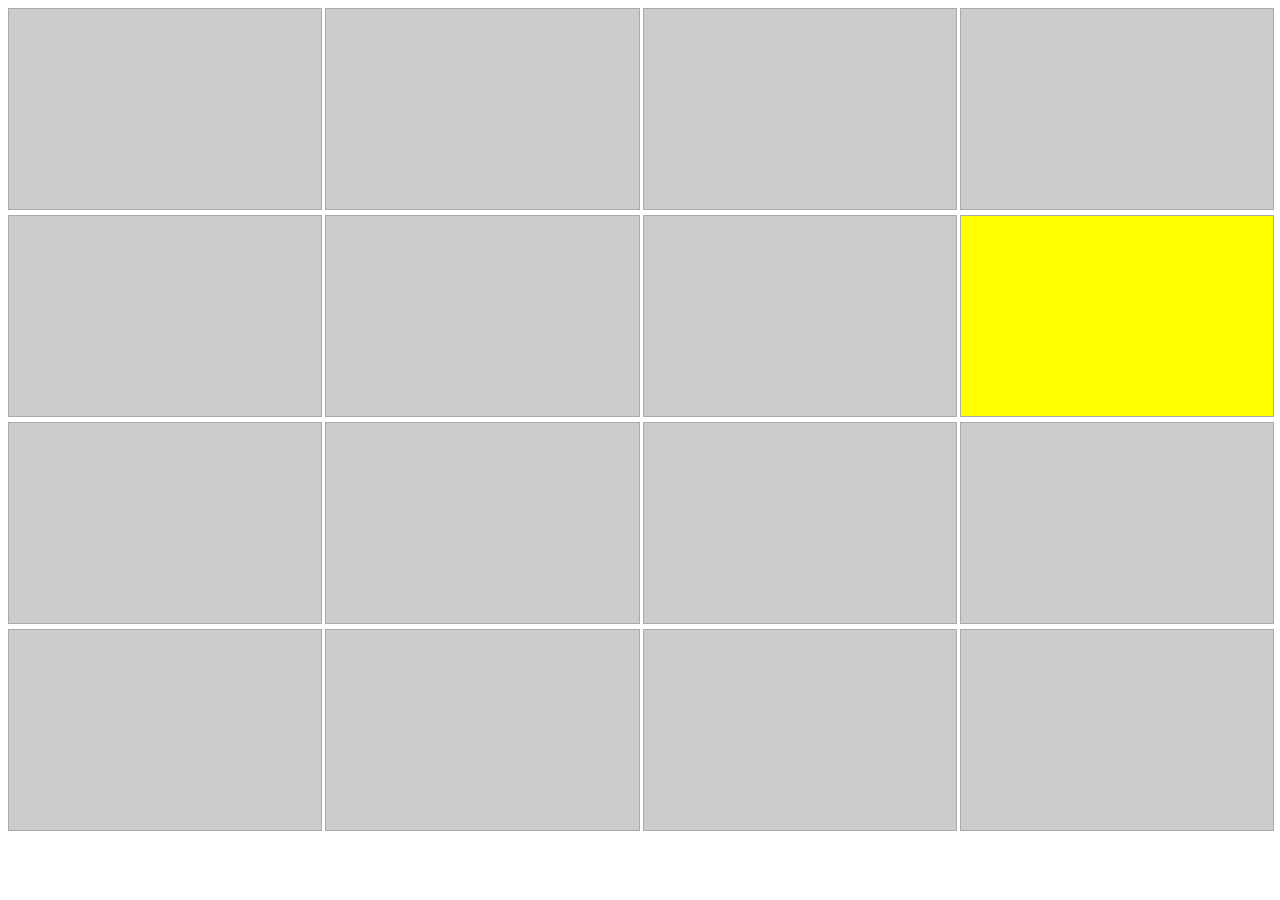
==== index.html @ cdeb7848 "[add] grid" ====
<!DOCTYPE html>
<html lang="en">
<head>
<meta charset="UTF-8">
<meta name="viewport" content="width=device-width, initial-scale=1.0">
<title>Random Light Grid</title>
<style>
    .grid-container {
        display: grid;
        grid-template-columns: repeat(4, 1fr);
        grid-template-rows: repeat(4, 1fr);
        gap: 5px;
        user-select: none;
    }
    .grid-item {
        width: 100%;
        height: 200px;
        background-color: #cccccc;
        border: 1px solid #aaaaaa;
        user-select: none;
    }
    .light {
        background-color: yellow;
        animation: blink 1s infinite alternate;
        user-select: none;
    }
    @keyframes blink {
        0% {
            opacity: 1;
        }
        100% {
            opacity: 0;
        }
    }
</style>
</head>
<body>

<div class="grid-container" id="gridContainer">
    <div class="grid-item" id="1"></div>
    <div class="grid-item" id="2"></div>
    <div class="grid-item" id="3"></div>
    <div class="grid-item" id="4"></div>
    <div class="grid-item" id="5"></div>
    <div class="grid-item" id="6"></div>
    <div class="grid-item" id="7"></div>
    <div class="grid-item" id="8"></div>
    <div class="grid-item" id="9"></div>
    <div class="grid-item" id="10"></div>
    <div class="grid-item" id="11"></div>
    <div class="grid-item" id="12"></div>
    <div class="grid-item" id="13"></div>
    <div class="grid-item" id="14"></div>
    <div class="grid-item" id="15"></div>
    <div class="grid-item" id="16"></div>
</div>

<script>
    var cnt = 0;
    document.addEventListener("DOMContentLoaded", function() {
        var gridItems = document.querySelectorAll(".grid-item");
        var randomIndex = Math.floor(Math.random() * gridItems.length);
        var currentIndex = randomIndex;
        
        function lightRandomGrid() {
            if (this.classList.contains("light")) {
                gridItems[currentIndex].classList.remove("light");
                do {
                    randomIndex = Math.floor(Math.random() * gridItems.length);
                } while (randomIndex === currentIndex);
                currentIndex = randomIndex;
                gridItems[currentIndex].classList.add("light");
            }
        }

        gridItems.forEach(function(gridItem) {
            gridItem.addEventListener("click", lightRandomGrid);
        });

        // 初期のランダムなグリッドを光らせる
        gridItems[currentIndex].classList.add("light");
    });
</script>


</body>
</html>
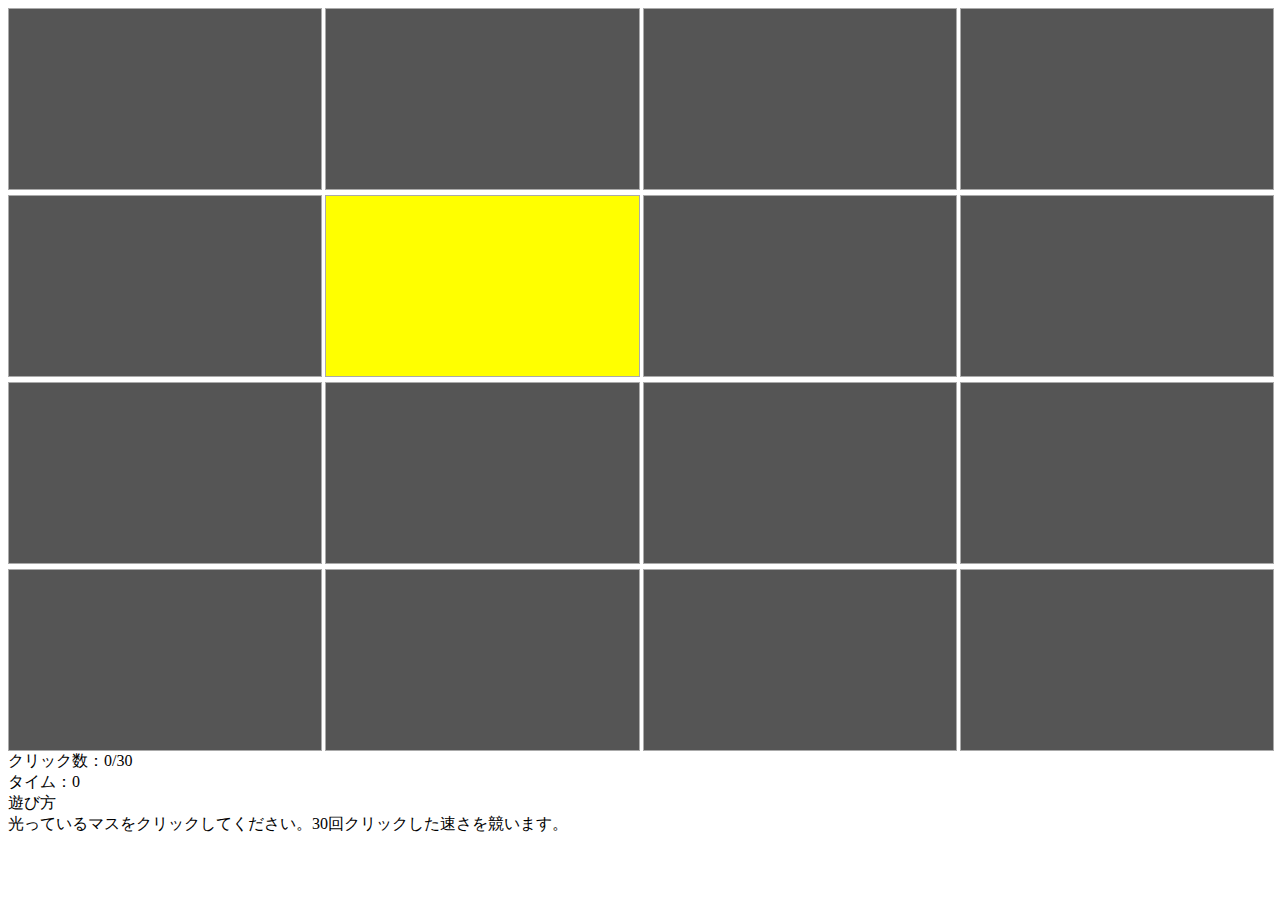
==== commit 31600b47: "仮完成" ====
--- a/index.html
+++ b/index.html
@@ -14,14 +14,14 @@
     }
     .grid-item {
         width: 100%;
-        height: 200px;
-        background-color: #cccccc;
+        min-height: 20vh;
+        background-color: #555555;
         border: 1px solid #aaaaaa;
         user-select: none;
     }
     .light {
         background-color: yellow;
-        animation: blink 1s infinite alternate;
+        animation: blink 0.5s infinite alternate;
         user-select: none;
     }
     @keyframes blink {
@@ -55,8 +55,15 @@
     <div class="grid-item" id="16"></div>
 </div>
 
+<div id="cnt">クリック数：0/30</div>
+<div id="time">タイム：0</div>
+遊び方<br>
+光っているマスをクリックしてください。30回クリックした速さを競います。
+
 <script>
     var cnt = 0;
+    var time = 0;
+    var is_starting = false;
     document.addEventListener("DOMContentLoaded", function() {
         var gridItems = document.querySelectorAll(".grid-item");
         var randomIndex = Math.floor(Math.random() * gridItems.length);
@@ -64,6 +71,18 @@
         
         function lightRandomGrid() {
             if (this.classList.contains("light")) {
+                const audio = new Audio('クリック.mp3');
+                audio.currentTime = 0;
+                audio.play();
+                cnt++;
+                if (cnt == 1){
+                    // 1000ミリ秒（1秒）ごとにcountUp関数を実行
+                    const timer = setInterval(countUp, 1);
+                }
+                if(cnt == 30){
+                    window.location.href = './nextPage.html?time=' + time; // 通常の遷移
+                }
+                document.getElementById("cnt").innerHTML = "クリック数：" + cnt.toString() + "/30";
                 gridItems[currentIndex].classList.remove("light");
                 do {
                     randomIndex = Math.floor(Math.random() * gridItems.length);
@@ -79,7 +98,15 @@
 
         // 初期のランダムなグリッドを光らせる
         gridItems[currentIndex].classList.add("light");
+
     });
+
+    // 1秒ごとにカウントアップする関数
+    function countUp() {
+    time++;
+    document.getElementById("time").innerHTML = "タイム：" + time.toString();
+    }
+
 </script>
 
 
